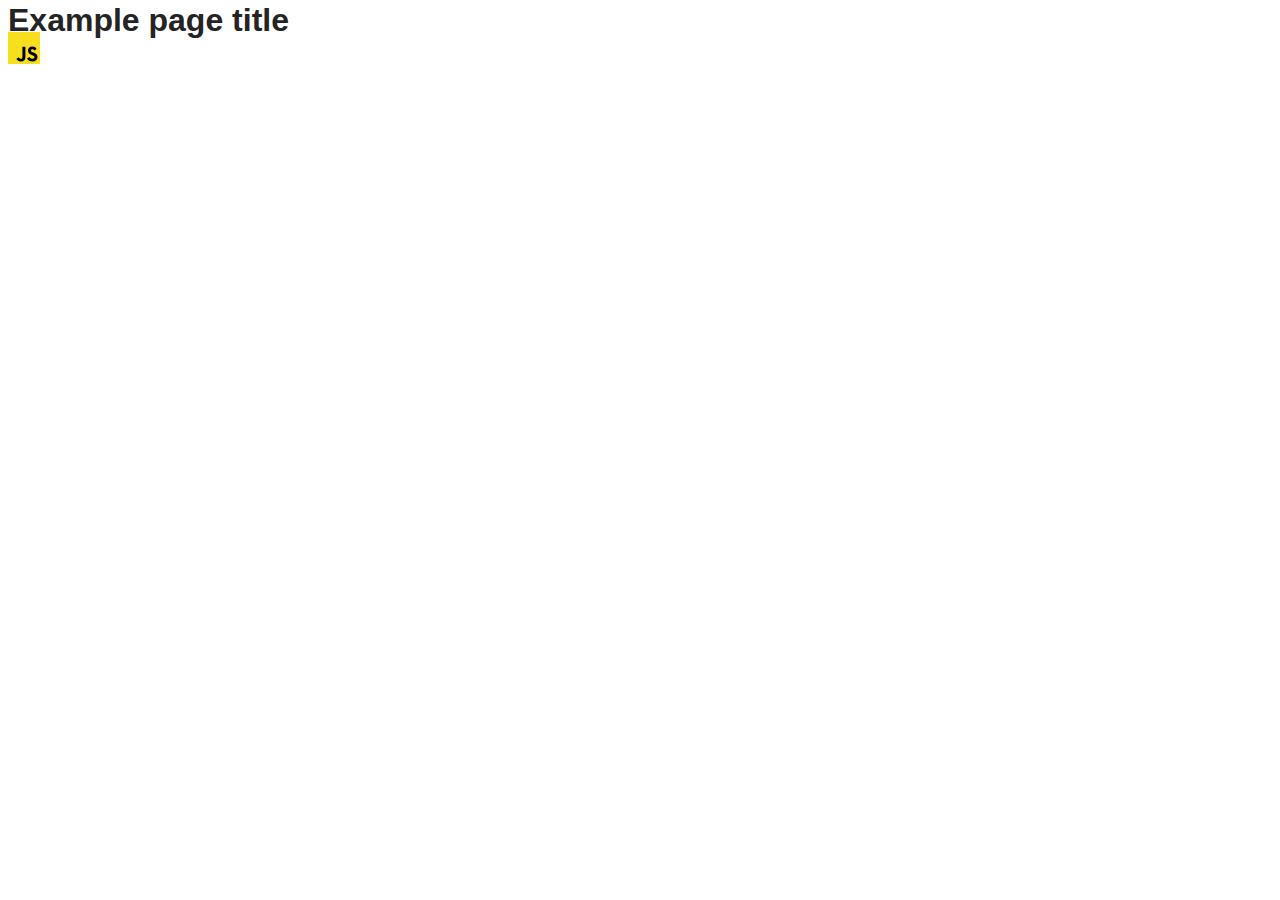
==== src/index.html @ 24eeb1a6 "Initial commit" ====
<!DOCTYPE html>
<html lang="en">
  <head>
    <meta charset="UTF-8" />
    <link rel="icon" type="image/svg+xml" href="/favicon.svg" />
    <meta name="viewport" content="width=device-width, initial-scale=1.0" />
    <title>Vanilla App Template</title>
    <link rel="stylesheet" href="./css/styles.css" />
  </head>
  <body>
    <load ="partials/header.html" />

    <section>
      <h1>Example page title</h1>
      <!-- Path to images as from index.html file -->
      <img src="./img/javascript.svg" alt="" />
    </section>

    <!-- Loads the specified .html file -->
    <load ="partials/vite-promo.html" />

    <script type="module" src="./main.js"></script>
  </body>
</html>
---- src/css/styles.css ----
/**
  |============================
  | include css partials with
  | default @import url()
  |============================
*/
@import url('./reset.css');
@import url('./vite-promo.css');
@import url('./header.css');

:root {
  font-family: Inter, Avenir, Helvetica, Arial, sans-serif;
  font-size: 16px;
  line-height: 24px;
  font-weight: 400;

  color: #242424;
  background-color: rgba(255, 255, 255, 0.87);

  font-synthesis: none;
  text-rendering: optimizeLegibility;
  -webkit-font-smoothing: antialiased;
  -moz-osx-font-smoothing: grayscale;
  -webkit-text-size-adjust: 100%;
}
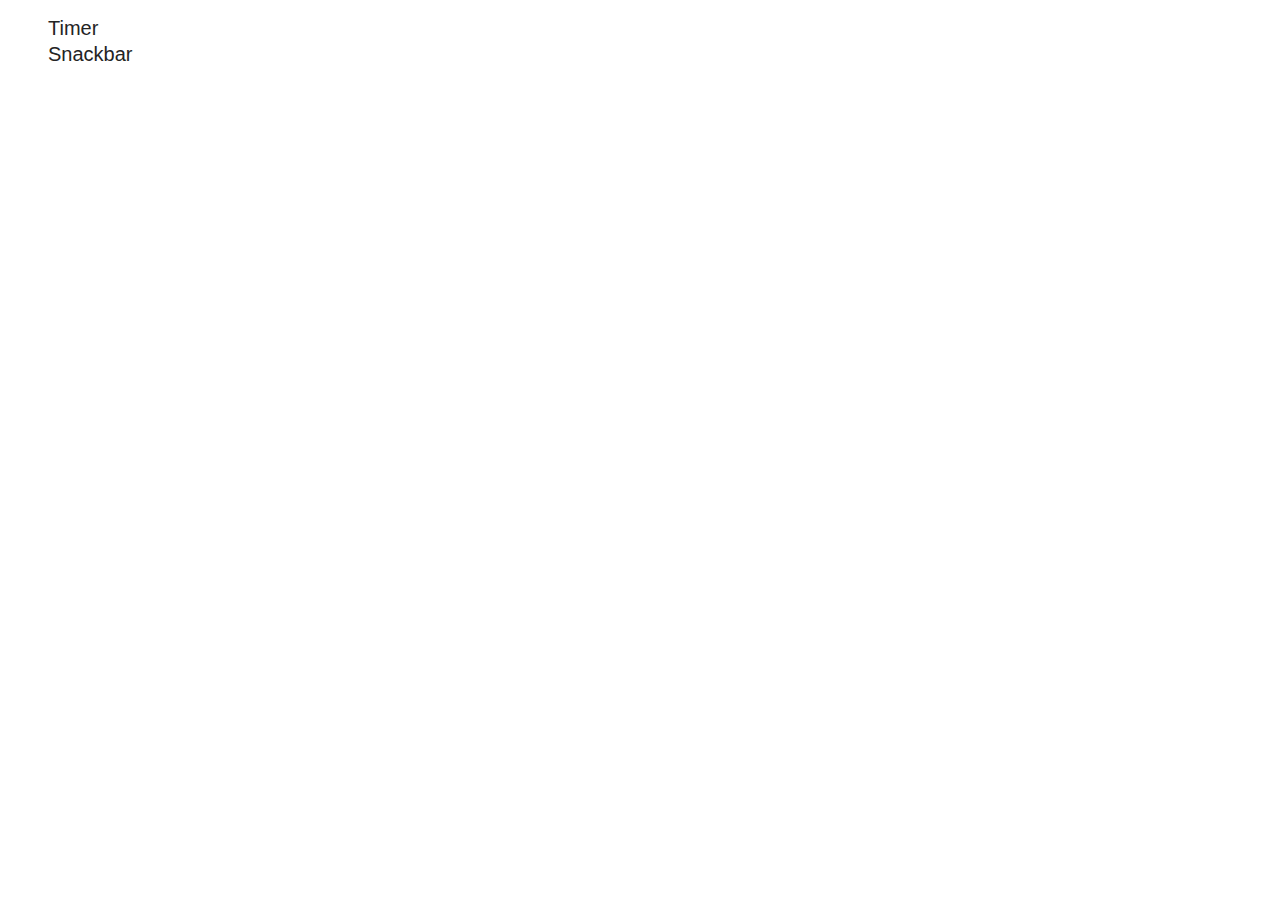
==== commit 1f9ae7bf: "first commit" ====
--- a/src/index.html
+++ b/src/index.html
@@ -4,21 +4,18 @@
     <meta charset="UTF-8" />
     <link rel="icon" type="image/svg+xml" href="/favicon.svg" />
     <meta name="viewport" content="width=device-width, initial-scale=1.0" />
-    <title>Vanilla App Template</title>
+    <title>Homework 10</title>
     <link rel="stylesheet" href="./css/styles.css" />
   </head>
   <body>
-    <load ="partials/header.html" />
+    <ul class="nav-list">
+      <li class="nav-item">
+        <a href="./1-timer.html" class="nav-link">Timer</a>
+      </li>
 
-    <section>
-      <h1>Example page title</h1>
-      <!-- Path to images as from index.html file -->
-      <img src="./img/javascript.svg" alt="" />
-    </section>
-
-    <!-- Loads the specified .html file -->
-    <load ="partials/vite-promo.html" />
-
-    <script type="module" src="./main.js"></script>
+      <li class="nav-item">
+        <a href="./2-snackbar.html" class="nav-link">Snackbar</a>
+      </li>
+    </ul>
   </body>
 </html>
--- a/src/css/styles.css
+++ b/src/css/styles.css
@@ -1,13 +1,3 @@
-/**
-  |============================
-  | include css partials with
-  | default @import url()
-  |============================
-*/
-@import url('./reset.css');
-@import url('./vite-promo.css');
-@import url('./header.css');
-
 :root {
   font-family: Inter, Avenir, Helvetica, Arial, sans-serif;
   font-size: 16px;
@@ -23,3 +13,11 @@
   -moz-osx-font-smoothing: grayscale;
   -webkit-text-size-adjust: 100%;
 }
+ul {
+  list-style: none;
+}
+a {
+  color: #242424;
+  text-decoration: none;
+  font-size: 20px;
+}
